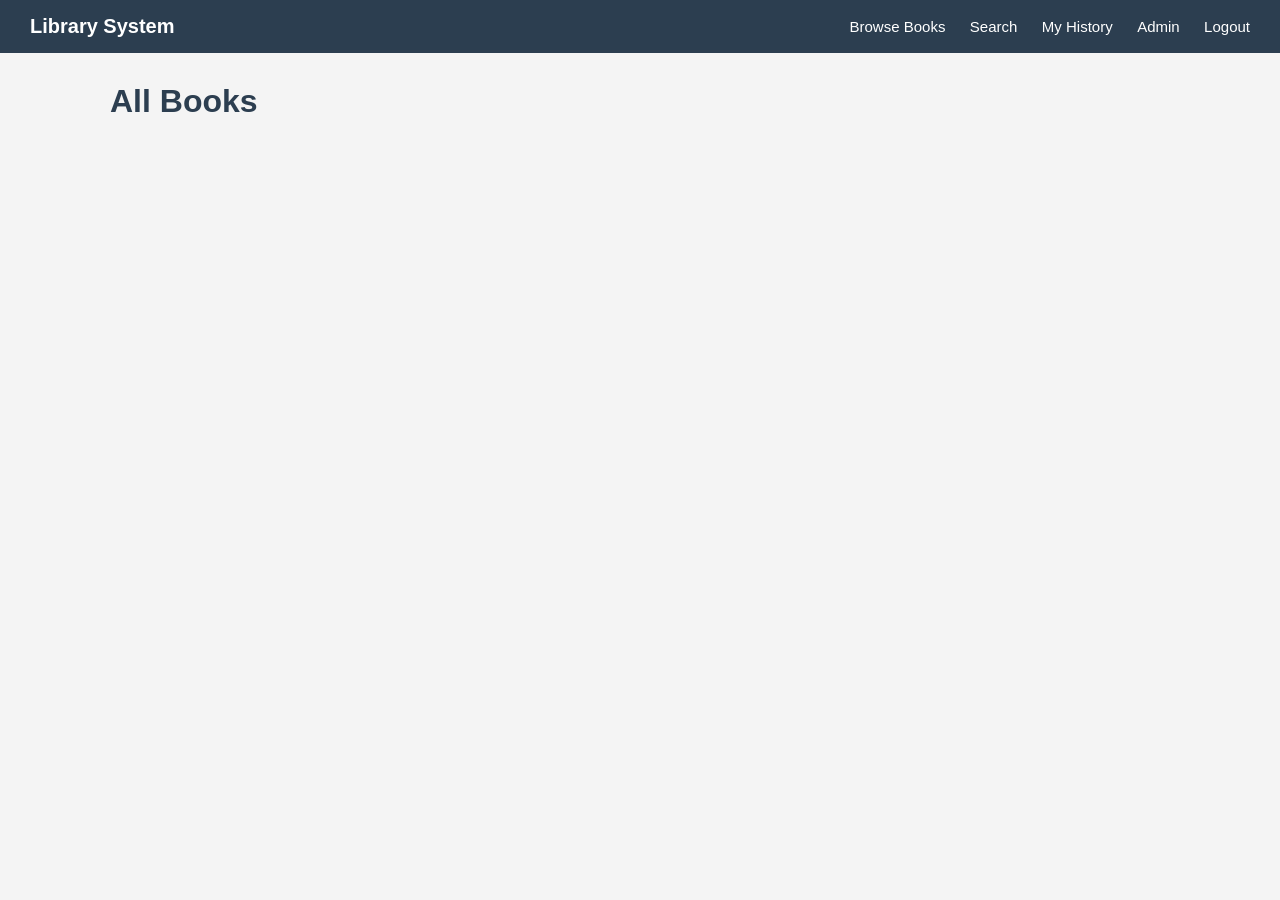
==== src/main/resources/static/admin.html @ b9e8355c "Initial commit" ====
<!DOCTYPE html>
<html lang="en">
<head>
    <meta charset="UTF-8">
    <title>Admin Panel</title>
    <link rel="stylesheet" href="css/style.css">
</head>
<body>

<nav class="navbar">
    <span class="brand">Library System</span>
    <div>
        <a href="index.html">Browse Books</a>
        <a href="search.html">Search</a>
        <a href="history.html">My History</a>
        <a href="admin.html">Admin</a>
        <a href="#" onclick="logout()">Logout</a>
    </div>
</nav>

<div class="container">
    <h1>Admin Panel</h1>
    <div id="alert" class="alert"></div>

    <!-- Add Book Form -->
    <div class="card">
        <h2 style="margin-bottom:15px;">Add New Book</h2>
        <div class="form-group">
            <label>Title</label>
            <input type="text" id="title" placeholder="Book title">
        </div>
        <div class="form-group">
            <label>Author</label>
            <input type="text" id="author" placeholder="Author name">
        </div>
        <div class="form-group">
            <label>Category</label>
            <input type="text" id="category" placeholder="e.g. Fiction, Technology">
        </div>
        <div class="form-group">
            <label>Total Copies</label>
            <input type="number" id="totalCopies" placeholder="e.g. 3" min="1">
        </div>
        <button class="btn btn-primary" onclick="addBook()">Add Book</button>
    </div>

    <!-- All Books Table -->
    <h2 style="margin-bottom:15px;">Manage Books</h2>
    <table>
        <thead>
        <tr>
            <th>ID</th>
            <th>Title</th>
            <th>Author</th>
            <th>Category</th>
            <th>Total</th>
            <th>Available</th>
            <th>Action</th>
        </tr>
        </thead>
        <tbody id="books-table"></tbody>
    </table>

    <!-- Currently Borrowed -->
    <h2 style="margin: 30px 0 15px;">Currently Borrowed Books</h2>
    <table>
        <thead>
        <tr>
            <th>User</th>
            <th>Book</th>
            <th>Borrow Date</th>
            <th>Status</th>
        </tr>
        </thead>
        <tbody id="borrowed-table"></tbody>
    </table>
</div>

<script>
    const USER_ROLE = localStorage.getItem('userRole');

    // Block non-admin users
    if (USER_ROLE !== 'ADMIN') {
        alert('Access denied. Admins only.');
        window.location.href = 'index.html';
    }

    function logout() {
        localStorage.clear();
        window.location.href = 'login.html';
    }

    function showAlert(message, type) {
        const alert = document.getElementById('alert');
        alert.textContent = message;
        alert.className = 'alert alert-' + type;
        alert.style.display = 'block';
        setTimeout(() => alert.style.display = 'none', 3000);
    }

    function loadBooks() {
        fetch('/api/books')
            .then(res => res.json())
            .then(books => {
                const tbody = document.getElementById('books-table');
                tbody.innerHTML = '';
                books.forEach(book => {
                    tbody.innerHTML += `
                        <tr>
                            <td>${book.id}</td>
                            <td>${book.title}</td>
                            <td>${book.author}</td>
                            <td>${book.category}</td>
                            <td>${book.totalCopies}</td>
                            <td>${book.availableCopies}</td>
                            <td>
                                <button class="btn btn-danger"
                                    onclick="deleteBook(${book.id})">
                                    Delete
                                </button>
                            </td>
                        </tr>`;
                });
            });
    }

    function addBook() {
        const title       = document.getElementById('title').value.trim();
        const author      = document.getElementById('author').value.trim();
        const category    = document.getElementById('category').value.trim();
        const totalCopies = parseInt(document.getElementById('totalCopies').value);

        if (!title || !author || !category || !totalCopies) {
            showAlert('Please fill in all fields', 'danger');
            return;
        }

        fetch('/api/books', {
            method: 'POST',
            headers: { 'Content-Type': 'application/json' },
            body: JSON.stringify({
                title, author, category,
                totalCopies,
                availableCopies: totalCopies
            })
        })
        .then(res => res.json())
        .then(() => {
            showAlert('Book added successfully!', 'success');
            document.getElementById('title').value = '';
            document.getElementById('author').value = '';
            document.getElementById('category').value = '';
            document.getElementById('totalCopies').value = '';
            loadBooks();
        });
    }

    function deleteBook(id) {
        if (!confirm('Are you sure you want to delete this book?')) return;
        fetch(`/api/books/${id}`, { method: 'DELETE' })
            .then(() => {
                showAlert('Book deleted!', 'success');
                loadBooks();
            });
    }

    function loadBorrowed() {
        fetch('/api/borrow/all')
            .then(res => res.json())
            .then(records => {
                const tbody = document.getElementById('borrowed-table');
                tbody.innerHTML = '';
                if (records.length === 0) {
                    tbody.innerHTML = '<tr><td colspan="4">No books currently borrowed.</td></tr>';
                    return;
                }
                records.forEach(record => {
                    tbody.innerHTML += `
                        <tr>
                            <td>${record.user.name}</td>
                            <td>${record.book.title}</td>
                            <td>${record.borrowDate}</td>
                            <td><span class="badge badge-danger">${record.status}</span></td>
                        </tr>`;
                });
            });
    }

    loadBooks();
    loadBorrowed();
</script>
</body>
</html>
---- src/main/resources/static/css/style.css ----
* {
    margin: 0;
    padding: 0;
    box-sizing: border-box;
}

body {
    font-family: Arial, sans-serif;
    background-color: #f4f4f4;
}

.navbar {
    background-color: #2c3e50;
    padding: 15px 30px;
    display: flex;
    justify-content: space-between;
    align-items: center;
}

.navbar a {
    color: white;
    text-decoration: none;
    margin-left: 20px;
    font-size: 15px;
}

.navbar a:hover {
    color: #3498db;
}

.navbar .brand {
    color: white;
    font-size: 20px;
    font-weight: bold;
}

.container {
    max-width: 1100px;
    margin: 30px auto;
    padding: 0 20px;
}

h1 {
    margin-bottom: 20px;
    color: #2c3e50;
}

.card {
    background: white;
    border-radius: 8px;
    padding: 20px;
    margin-bottom: 20px;
    box-shadow: 0 2px 6px rgba(0,0,0,0.1);
}

.book-grid {
    display: grid;
    grid-template-columns: repeat(auto-fill, minmax(250px, 1fr));
    gap: 20px;
}

.book-card {
    background: white;
    border-radius: 8px;
    padding: 20px;
    box-shadow: 0 2px 6px rgba(0,0,0,0.1);
}

.book-card h3 {
    color: #2c3e50;
    margin-bottom: 8px;
}

.book-card p {
    color: #666;
    font-size: 14px;
    margin-bottom: 5px;
}

.badge {
    display: inline-block;
    padding: 4px 10px;
    border-radius: 20px;
    font-size: 12px;
    margin-bottom: 10px;
}

.badge-success { background-color: #d4edda; color: #155724; }
.badge-danger  { background-color: #f8d7da; color: #721c24; }

.btn {
    padding: 8px 16px;
    border: none;
    border-radius: 5px;
    cursor: pointer;
    font-size: 14px;
    margin-top: 10px;
}

.btn-primary  { background-color: #3498db; color: white; }
.btn-danger   { background-color: #e74c3c; color: white; }
.btn-success  { background-color: #2ecc71; color: white; }
.btn:hover    { opacity: 0.85; }

.search-bar {
    display: flex;
    gap: 10px;
    margin-bottom: 25px;
}

.search-bar input {
    flex: 1;
    padding: 10px 15px;
    border: 1px solid #ddd;
    border-radius: 5px;
    font-size: 15px;
}

.form-group {
    margin-bottom: 15px;
}

.form-group label {
    display: block;
    margin-bottom: 5px;
    color: #555;
    font-size: 14px;
}

.form-group input,
.form-group select {
    width: 100%;
    padding: 10px;
    border: 1px solid #ddd;
    border-radius: 5px;
    font-size: 14px;
}

table {
    width: 100%;
    border-collapse: collapse;
    background: white;
    border-radius: 8px;
    overflow: hidden;
    box-shadow: 0 2px 6px rgba(0,0,0,0.1);
}

table th {
    background-color: #2c3e50;
    color: white;
    padding: 12px 15px;
    text-align: left;
}

table td {
    padding: 12px 15px;
    border-bottom: 1px solid #eee;
    color: #444;
}

table tr:hover {
    background-color: #f9f9f9;
}

.alert {
    padding: 12px 20px;
    border-radius: 5px;
    margin-bottom: 20px;
    display: none;
}

.alert-success { background-color: #d4edda; color: #155724; }
.alert-danger  { background-color: #f8d7da; color: #721c24; }
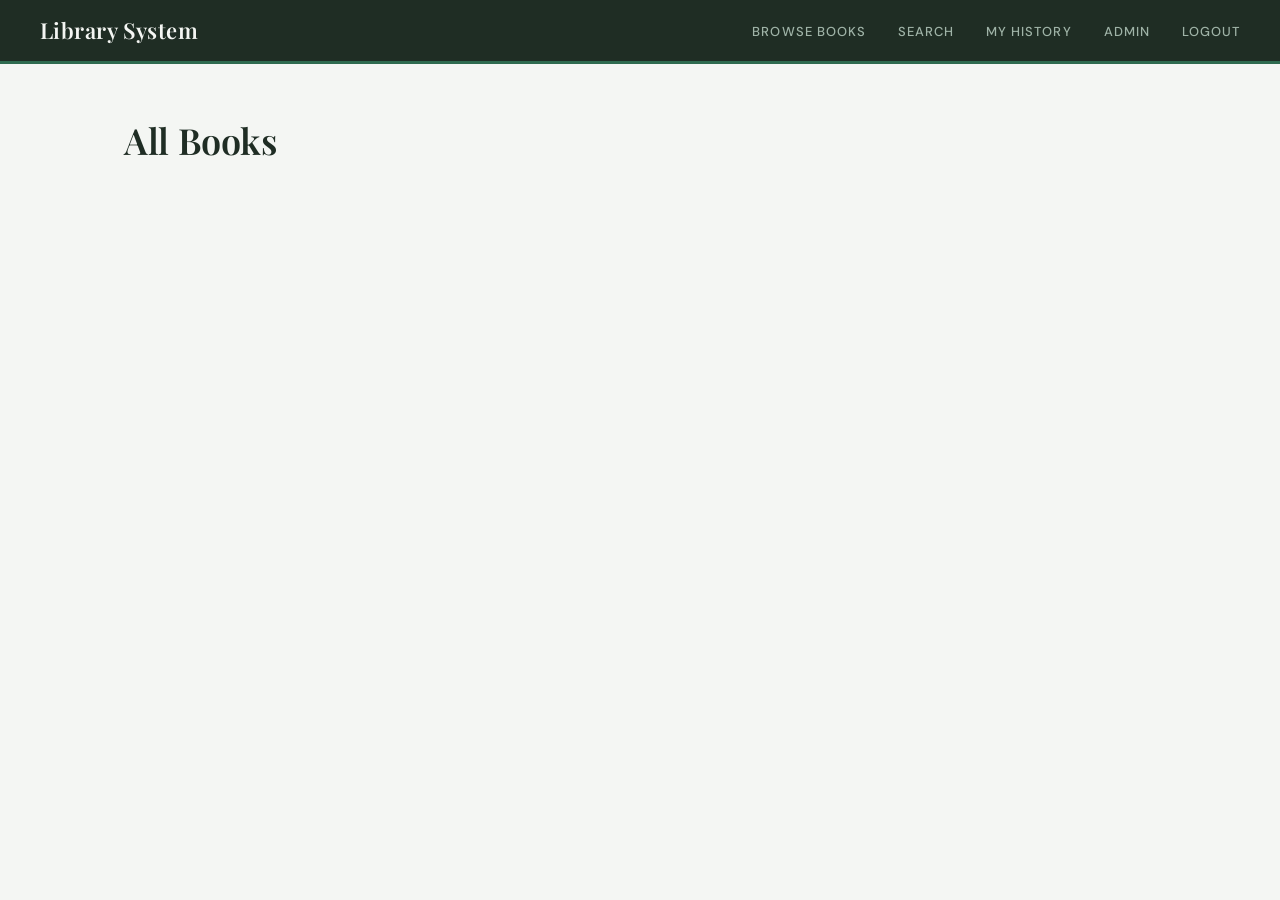
==== commit c47540a4: "Refactored pomxml and validation" ====
--- a/src/main/resources/static/admin.html
+++ b/src/main/resources/static/admin.html
@@ -4,6 +4,41 @@
     <meta charset="UTF-8">
     <title>Admin Panel</title>
     <link rel="stylesheet" href="css/style.css">
+    <style>
+        .modal-overlay {
+            display: none;
+            position: fixed;
+            top: 0; left: 0;
+            width: 100%; height: 100%;
+            background: rgba(0,0,0,0.5);
+            z-index: 999;
+            justify-content: center;
+            align-items: center;
+        }
+        .modal-overlay.active {
+            display: flex;
+        }
+        .modal {
+            background: white;
+            padding: 30px;
+            border-radius: 8px;
+            width: 400px;
+            box-shadow: 0 4px 20px rgba(0,0,0,0.2);
+        }
+        .modal h2 {
+            margin-bottom: 20px;
+            color: #2c3e50;
+        }
+        .modal-buttons {
+            display: flex;
+            gap: 10px;
+            margin-top: 20px;
+        }
+        .btn-warning {
+            background-color: #f39c12;
+            color: white;
+        }
+    </style>
 </head>
 <body>
 
@@ -55,7 +90,7 @@
             <th>Category</th>
             <th>Total</th>
             <th>Available</th>
-            <th>Action</th>
+            <th>Actions</th>
         </tr>
         </thead>
         <tbody id="books-table"></tbody>
@@ -76,10 +111,41 @@
     </table>
 </div>
 
+<!-- Edit Modal -->
+<div class="modal-overlay" id="edit-modal">
+    <div class="modal">
+        <h2>Edit Book</h2>
+        <input type="hidden" id="edit-id">
+        <div class="form-group">
+            <label>Title</label>
+            <input type="text" id="edit-title">
+        </div>
+        <div class="form-group">
+            <label>Author</label>
+            <input type="text" id="edit-author">
+        </div>
+        <div class="form-group">
+            <label>Category</label>
+            <input type="text" id="edit-category">
+        </div>
+        <div class="form-group">
+            <label>Total Copies</label>
+            <input type="number" id="edit-totalCopies" min="1">
+        </div>
+        <div class="form-group">
+            <label>Available Copies</label>
+            <input type="number" id="edit-availableCopies" min="0">
+        </div>
+        <div class="modal-buttons">
+            <button class="btn btn-primary" onclick="saveEdit()">Save</button>
+            <button class="btn btn-danger" onclick="closeModal()">Cancel</button>
+        </div>
+    </div>
+</div>
+
 <script>
     const USER_ROLE = localStorage.getItem('userRole');
 
-    // Block non-admin users
     if (USER_ROLE !== 'ADMIN') {
         alert('Access denied. Admins only.');
         window.location.href = 'index.html';
@@ -114,6 +180,10 @@
                             <td>${book.totalCopies}</td>
                             <td>${book.availableCopies}</td>
                             <td>
+                                <button class="btn btn-warning"
+                                    onclick="openEdit(${book.id}, '${book.title}', '${book.author}', '${book.category}', ${book.totalCopies}, ${book.availableCopies})">
+                                    Edit
+                                </button>
                                 <button class="btn btn-danger"
                                     onclick="deleteBook(${book.id})">
                                     Delete
@@ -124,6 +194,54 @@
             });
     }
 
+    function openEdit(id, title, author, category, totalCopies, availableCopies) {
+        document.getElementById('edit-id').value             = id;
+        document.getElementById('edit-title').value          = title;
+        document.getElementById('edit-author').value         = author;
+        document.getElementById('edit-category').value       = category;
+        document.getElementById('edit-totalCopies').value    = totalCopies;
+        document.getElementById('edit-availableCopies').value = availableCopies;
+        document.getElementById('edit-modal').classList.add('active');
+    }
+
+    function closeModal() {
+        document.getElementById('edit-modal').classList.remove('active');
+    }
+
+    function saveEdit() {
+        const id              = document.getElementById('edit-id').value;
+        const title           = document.getElementById('edit-title').value.trim();
+        const author          = document.getElementById('edit-author').value.trim();
+        const category        = document.getElementById('edit-category').value.trim();
+        const totalCopies     = parseInt(document.getElementById('edit-totalCopies').value);
+        const availableCopies = parseInt(document.getElementById('edit-availableCopies').value);
+
+        if (!title || !author || !category || isNaN(totalCopies) || isNaN(availableCopies)) {
+            showAlert('Please fill in all fields', 'danger');
+            return;
+        }
+
+        if (availableCopies > totalCopies) {
+            showAlert('Available copies cannot be more than total copies', 'danger');
+            return;
+        }
+
+        fetch(`/api/books/${id}`, {
+            method: 'PUT',
+            headers: { 'Content-Type': 'application/json', 'X-User-Role': USER_ROLE },
+            body: JSON.stringify({ title, author, category, totalCopies, availableCopies })
+        })
+        .then(res => {
+            if (res.ok) {
+                showAlert('Book updated successfully!', 'success');
+                closeModal();
+                loadBooks();
+            } else {
+                showAlert('Failed to update book', 'danger');
+            }
+        });
+    }
+
     function addBook() {
         const title       = document.getElementById('title').value.trim();
         const author      = document.getElementById('author').value.trim();
@@ -137,14 +255,17 @@
 
         fetch('/api/books', {
             method: 'POST',
-            headers: { 'Content-Type': 'application/json' },
+            headers: { 'Content-Type': 'application/json', 'X-User-Role': USER_ROLE },
             body: JSON.stringify({
                 title, author, category,
                 totalCopies,
                 availableCopies: totalCopies
             })
         })
-        .then(res => res.json())
+        .then(res => {
+            if (!res.ok) throw new Error('Server returned ' + res.status);
+            return res.json();
+        })
         .then(() => {
             showAlert('Book added successfully!', 'success');
             document.getElementById('title').value = '';
@@ -152,15 +273,23 @@
             document.getElementById('category').value = '';
             document.getElementById('totalCopies').value = '';
             loadBooks();
-        });
+        })
+        .catch(err => showAlert('Error adding book: ' + err.message, 'danger'));
     }
 
     function deleteBook(id) {
         if (!confirm('Are you sure you want to delete this book?')) return;
-        fetch(`/api/books/${id}`, { method: 'DELETE' })
-            .then(() => {
-                showAlert('Book deleted!', 'success');
-                loadBooks();
+        fetch(`/api/books/${id}`, { method: 'DELETE', headers: { 'X-User-Role': USER_ROLE } })
+            .then(res => {
+                if (res.ok) {
+                    showAlert('Book deleted!', 'success');
+                    setTimeout(() => loadBooks(), 500);
+                } else {
+                    showAlert('Could not delete. Book may have borrow history.', 'danger');
+                }
+            })
+            .catch(err => {
+                showAlert('Error deleting book: ' + err.message, 'danger');
             });
     }
 
--- a/src/main/resources/static/css/style.css
+++ b/src/main/resources/static/css/style.css
@@ -1,3 +1,24 @@
+@import url('https://fonts.googleapis.com/css2?family=Playfair+Display:wght@400;600&family=DM+Sans:wght@300;400;500&display=swap');
+
+:root {
+    --cream: #F4F6F3;
+    --parchment: #E3E9E4;
+
+    --brown-dark: #1F2D24;
+    --brown-mid: #2F4F3E;
+    --brown-light: #5F7A6A;
+    --brown-muted: #9FB3A7;
+
+    --accent: #2E6B4F;
+    --accent-light: #D7E5DD;
+
+    --green-soft: #3E6F58;
+    --green-light: #E4F0EA;
+
+    --white: #FAFCFA;
+    --shadow: rgba(20, 40, 30, 0.08);
+}
+
 * {
     margin: 0;
     padding: 0;
@@ -5,169 +26,352 @@
 }
 
 body {
-    font-family: Arial, sans-serif;
-    background-color: #f4f4f4;
-}
-
+    font-family: 'DM Sans', sans-serif;
+    background-color: var(--cream);
+    color: var(--brown-dark);
+    font-size: 15px;
+    line-height: 1.6;
+}
+
+/* ── Navbar ── */
 .navbar {
-    background-color: #2c3e50;
-    padding: 15px 30px;
+    background-color: var(--brown-dark);
+    padding: 0 40px;
     display: flex;
     justify-content: space-between;
     align-items: center;
+    height: 64px;
+    border-bottom: 3px solid var(--accent);
+}
+
+.navbar .brand {
+    font-family: 'Playfair Display', serif;
+    color: var(--cream);
+    font-size: 22px;
+    font-weight: 600;
+    letter-spacing: 0.02em;
 }
 
 .navbar a {
-    color: white;
+    color: var(--brown-muted);
     text-decoration: none;
-    margin-left: 20px;
-    font-size: 15px;
+    margin-left: 28px;
+    font-size: 13px;
+    font-weight: 500;
+    letter-spacing: 0.08em;
+    text-transform: uppercase;
+    transition: color 0.2s;
 }
 
 .navbar a:hover {
-    color: #3498db;
-}
-
-.navbar .brand {
-    color: white;
-    font-size: 20px;
-    font-weight: bold;
-}
-
+    color: var(--cream);
+}
+
+/* ── Container ── */
 .container {
-    max-width: 1100px;
-    margin: 30px auto;
-    padding: 0 20px;
+    max-width: 1080px;
+    margin: 48px auto;
+    padding: 0 24px;
 }
 
 h1 {
-    margin-bottom: 20px;
-    color: #2c3e50;
-}
-
+    font-family: 'Playfair Display', serif;
+    font-size: 36px;
+    font-weight: 600;
+    color: var(--brown-dark);
+    margin-bottom: 32px;
+    letter-spacing: -0.01em;
+}
+
+h2 {
+    font-family: 'Playfair Display', serif;
+    font-size: 22px;
+    font-weight: 600;
+    color: var(--brown-mid);
+    margin-bottom: 16px;
+}
+
+/* ── Cards ── */
 .card {
-    background: white;
-    border-radius: 8px;
-    padding: 20px;
-    margin-bottom: 20px;
-    box-shadow: 0 2px 6px rgba(0,0,0,0.1);
-}
-
+    background: var(--white);
+    border-radius: 4px;
+    padding: 28px 32px;
+    margin-bottom: 24px;
+    border: 1px solid var(--parchment);
+    border-left: 4px solid var(--accent);
+}
+
+/* ── Book Grid ── */
 .book-grid {
     display: grid;
-    grid-template-columns: repeat(auto-fill, minmax(250px, 1fr));
+    grid-template-columns: repeat(auto-fill, minmax(240px, 1fr));
     gap: 20px;
 }
 
 .book-card {
-    background: white;
-    border-radius: 8px;
-    padding: 20px;
-    box-shadow: 0 2px 6px rgba(0,0,0,0.1);
+    background: var(--white);
+    border-radius: 4px;
+    padding: 24px;
+    border: 1px solid var(--parchment);
+    transition: transform 0.2s, box-shadow 0.2s;
+    position: relative;
+    overflow: hidden;
+}
+
+.book-card::before {
+    content: '';
+    position: absolute;
+    top: 0;
+    left: 0;
+    width: 4px;
+    height: 100%;
+    background: var(--parchment);
+    transition: background 0.2s;
+}
+
+.book-card:hover {
+    transform: translateY(-2px);
+    box-shadow: 0 8px 24px var(--shadow);
+}
+
+.book-card:hover::before {
+    background: var(--accent);
 }
 
 .book-card h3 {
-    color: #2c3e50;
+    font-family: 'Playfair Display', serif;
+    font-size: 17px;
+    color: var(--brown-dark);
     margin-bottom: 8px;
+    line-height: 1.3;
 }
 
 .book-card p {
-    color: #666;
-    font-size: 14px;
-    margin-bottom: 5px;
-}
-
+    color: var(--brown-light);
+    font-size: 13px;
+    margin-bottom: 4px;
+    font-weight: 300;
+}
+
+/* ── Badges ── */
 .badge {
     display: inline-block;
-    padding: 4px 10px;
-    border-radius: 20px;
-    font-size: 12px;
-    margin-bottom: 10px;
-}
-
-.badge-success { background-color: #d4edda; color: #155724; }
-.badge-danger  { background-color: #f8d7da; color: #721c24; }
-
+    padding: 3px 10px;
+    border-radius: 2px;
+    font-size: 11px;
+    font-weight: 500;
+    letter-spacing: 0.06em;
+    text-transform: uppercase;
+    margin-bottom: 12px;
+}
+
+.badge-success {
+    background-color: var(--green-light);
+    color: var(--green-soft);
+}
+
+.badge-danger {
+    background-color: var(--accent-light);
+    color: var(--accent);
+}
+
+/* ── Buttons ── */
 .btn {
-    padding: 8px 16px;
+    padding: 9px 20px;
     border: none;
-    border-radius: 5px;
+    border-radius: 3px;
     cursor: pointer;
-    font-size: 14px;
-    margin-top: 10px;
-}
-
-.btn-primary  { background-color: #3498db; color: white; }
-.btn-danger   { background-color: #e74c3c; color: white; }
-.btn-success  { background-color: #2ecc71; color: white; }
-.btn:hover    { opacity: 0.85; }
-
+    font-size: 13px;
+    font-family: 'DM Sans', sans-serif;
+    font-weight: 500;
+    letter-spacing: 0.04em;
+    transition: opacity 0.15s, transform 0.1s;
+    margin-top: 8px;
+}
+
+.btn:hover {
+    opacity: 0.88;
+}
+
+.btn:active {
+    transform: scale(0.98);
+}
+
+.btn-primary {
+    background-color: var(--brown-dark);
+    color: var(--cream);
+}
+
+.btn-danger {
+    background-color: var(--accent);
+    color: white;
+}
+
+.btn-success {
+    background-color: var(--green-soft);
+    color: white;
+}
+
+.btn-warning {
+    background-color: var(--brown-light);
+    color: white;
+}
+
+.btn:disabled {
+    background-color: var(--parchment);
+    color: var(--brown-muted);
+    cursor: not-allowed;
+    opacity: 1;
+}
+
+/* ── Search Bar ── */
 .search-bar {
     display: flex;
     gap: 10px;
-    margin-bottom: 25px;
+    margin-bottom: 32px;
 }
 
 .search-bar input {
     flex: 1;
-    padding: 10px 15px;
-    border: 1px solid #ddd;
-    border-radius: 5px;
-    font-size: 15px;
-}
-
+    padding: 11px 16px;
+    border: 1px solid var(--parchment);
+    border-radius: 3px;
+    font-size: 14px;
+    font-family: 'DM Sans', sans-serif;
+    background: var(--white);
+    color: var(--brown-dark);
+    transition: border-color 0.2s;
+}
+
+.search-bar input:focus {
+    outline: none;
+    border-color: var(--brown-mid);
+}
+
+/* ── Forms ── */
 .form-group {
-    margin-bottom: 15px;
+    margin-bottom: 18px;
 }
 
 .form-group label {
     display: block;
-    margin-bottom: 5px;
-    color: #555;
-    font-size: 14px;
+    margin-bottom: 6px;
+    color: var(--brown-mid);
+    font-size: 12px;
+    font-weight: 500;
+    letter-spacing: 0.07em;
+    text-transform: uppercase;
 }
 
 .form-group input,
 .form-group select {
     width: 100%;
-    padding: 10px;
-    border: 1px solid #ddd;
-    border-radius: 5px;
+    padding: 10px 14px;
+    border: 1px solid var(--parchment);
+    border-radius: 3px;
     font-size: 14px;
-}
-
+    font-family: 'DM Sans', sans-serif;
+    background: var(--white);
+    color: var(--brown-dark);
+    transition: border-color 0.2s;
+}
+
+.form-group input:focus,
+.form-group select:focus {
+    outline: none;
+    border-color: var(--brown-mid);
+}
+
+/* ── Table ── */
 table {
     width: 100%;
     border-collapse: collapse;
-    background: white;
-    border-radius: 8px;
+    background: var(--white);
+    border-radius: 4px;
     overflow: hidden;
-    box-shadow: 0 2px 6px rgba(0,0,0,0.1);
+    border: 1px solid var(--parchment);
 }
 
 table th {
-    background-color: #2c3e50;
-    color: white;
-    padding: 12px 15px;
+    background-color: var(--brown-dark);
+    color: var(--cream);
+    padding: 13px 16px;
     text-align: left;
+    font-size: 11px;
+    font-weight: 500;
+    letter-spacing: 0.1em;
+    text-transform: uppercase;
 }
 
 table td {
-    padding: 12px 15px;
-    border-bottom: 1px solid #eee;
-    color: #444;
-}
-
-table tr:hover {
-    background-color: #f9f9f9;
-}
-
+    padding: 13px 16px;
+    border-bottom: 1px solid var(--parchment);
+    color: var(--brown-mid);
+    font-size: 14px;
+}
+
+table tr:last-child td {
+    border-bottom: none;
+}
+
+table tr:hover td {
+    background-color: #FAF7F3;
+}
+
+/* ── Alert ── */
 .alert {
-    padding: 12px 20px;
-    border-radius: 5px;
-    margin-bottom: 20px;
+    padding: 12px 18px;
+    border-radius: 3px;
+    margin-bottom: 24px;
     display: none;
-}
-
-.alert-success { background-color: #d4edda; color: #155724; }
-.alert-danger  { background-color: #f8d7da; color: #721c24; }+    font-size: 14px;
+    border-left: 4px solid;
+}
+
+.alert-success {
+    background-color: var(--green-light);
+    color: var(--green-soft);
+    border-left-color: var(--green-soft);
+}
+
+.alert-danger {
+    background-color: var(--accent-light);
+    color: var(--accent);
+    border-left-color: var(--accent);
+}
+
+/* ── Auth pages ── */
+.auth-container {
+    max-width: 400px;
+    margin: 80px auto;
+    background: var(--white);
+    padding: 44px 40px;
+    border-radius: 4px;
+    border: 1px solid var(--parchment);
+    border-top: 4px solid var(--brown-dark);
+}
+
+.auth-container h2 {
+    font-family: 'Playfair Display', serif;
+    text-align: center;
+    margin-bottom: 28px;
+    font-size: 26px;
+    color: var(--brown-dark);
+}
+
+.auth-link {
+    text-align: center;
+    margin-top: 18px;
+    font-size: 13px;
+    color: var(--brown-light);
+}
+
+.auth-link a {
+    color: var(--accent);
+    text-decoration: none;
+    font-weight: 500;
+}
+
+.auth-link a:hover {
+    text-decoration: underline;
+}
